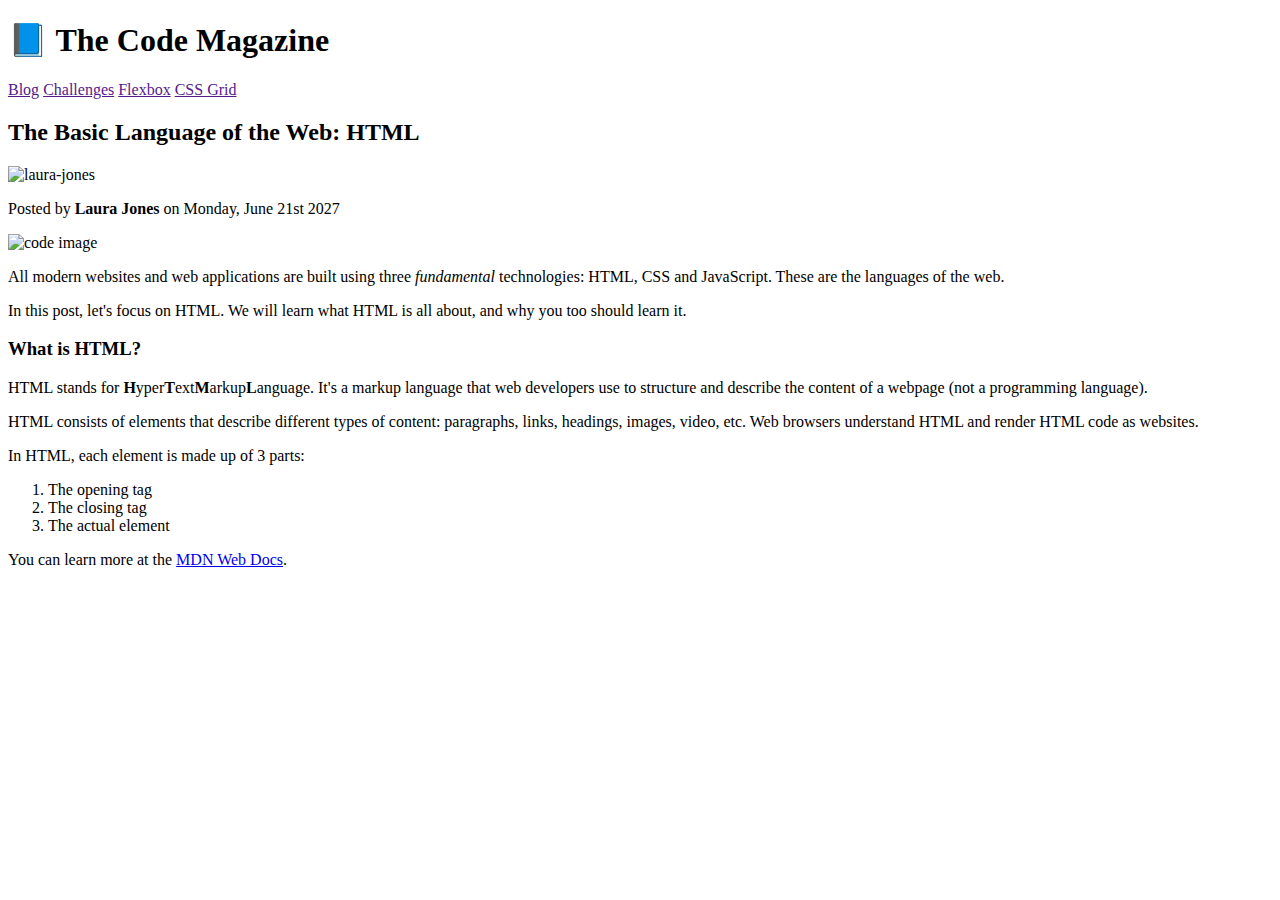
==== starter/02-HTML-Fundamentals/index.html @ 0f4c51b3 "add first outline" ====
<!DOCTYPE html>
<html>
  <head>
    <title>The Basic Language of the Web: HTML</title>
  </head>
  <body>
    <h1>📘 The Code Magazine</h1>
    <a href="">Blog</a>
    <a href="">Challenges</a>
    <a href="">Flexbox</a>
    <a href="">CSS Grid</a>
    <h2>The Basic Language of the Web: HTML</h2>
    <img src="./laura-jones.jpg" alt="laura-jones" />
    <p>Posted by <strong>Laura Jones</strong> on Monday, June 21st 2027</p>
    <img src="./post-img.jpg" alt="code image" />
    <p>
      All modern websites and web applications are built using three
      <em>fundamental</em>
      technologies: HTML, CSS and JavaScript. These are the languages of the
      web.
    </p>
    <p>
      In this post, let's focus on HTML. We will learn what HTML is all about,
      and why you too should learn it.
    </p>
    <h3>What is HTML?</h3>
    <p>
      HTML stands for
      <strong>H</strong
      >yper<strong>T</strong>ext<strong>M</strong>arkup<strong>L</strong>anguage.
      It's a markup language that web developers use to structure and describe
      the content of a webpage (not a programming language).
    </p>
    <p>
      HTML consists of elements that describe different types of content:
      paragraphs, links, headings, images, video, etc. Web browsers understand
      HTML and render HTML code as websites.
    </p>
    <p>In HTML, each element is made up of 3 parts:</p>
    <ol>
      <li>The opening tag</li>
      <li>The closing tag</li>
      <li>The actual element</li>
    </ol>
    <p>
      You can learn more at the
      <a href="https://developer.mozilla.org/en-US/">MDN Web Docs</a>.
    </p>
  </body>
</html>
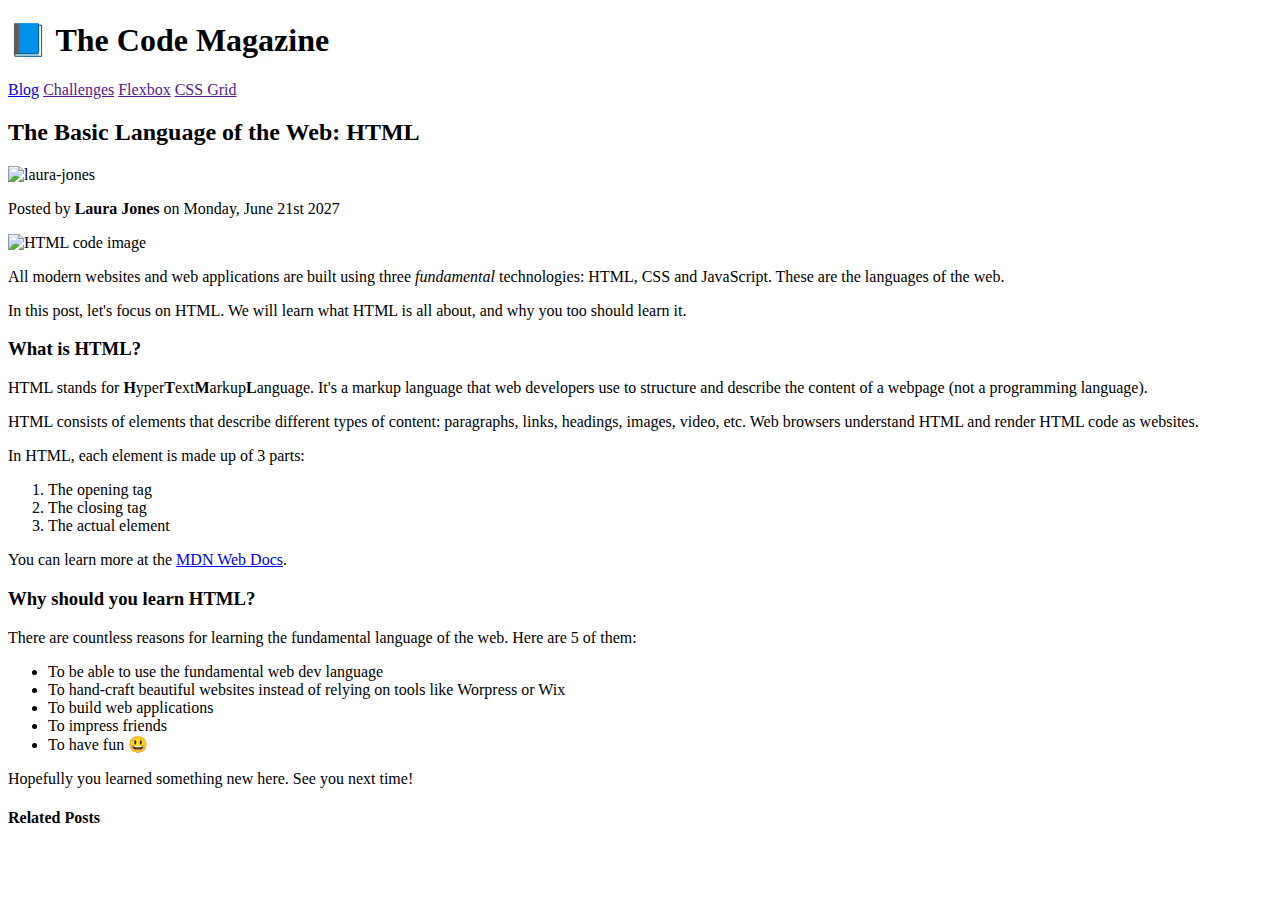
==== commit 74bbe33c: "add list structure and blog page" ====
--- a/starter/02-HTML-Fundamentals/index.html
+++ b/starter/02-HTML-Fundamentals/index.html
@@ -1,18 +1,19 @@
 <!DOCTYPE html>
-<html>
+<html lang="en">
   <head>
+    <meta charset="UTF-8" />
     <title>The Basic Language of the Web: HTML</title>
   </head>
   <body>
     <h1>📘 The Code Magazine</h1>
-    <a href="">Blog</a>
+    <a href="./blog.html">Blog</a>
     <a href="">Challenges</a>
     <a href="">Flexbox</a>
     <a href="">CSS Grid</a>
     <h2>The Basic Language of the Web: HTML</h2>
-    <img src="./laura-jones.jpg" alt="laura-jones" />
+    <img src="./laura-jones.jpg" alt="laura-jones" width="50" />
     <p>Posted by <strong>Laura Jones</strong> on Monday, June 21st 2027</p>
-    <img src="./post-img.jpg" alt="code image" />
+    <img src="./post-img.jpg" alt="HTML code image" width="500" />
     <p>
       All modern websites and web applications are built using three
       <em>fundamental</em>
@@ -44,7 +45,26 @@
     </ol>
     <p>
       You can learn more at the
-      <a href="https://developer.mozilla.org/en-US/">MDN Web Docs</a>.
+      <a href="https://developer.mozilla.org/en-US/" target="_blank"
+        >MDN Web Docs</a
+      >.
     </p>
+    <h3>Why should you learn HTML?</h3>
+    <p>
+      There are countless reasons for learning the fundamental language of the
+      web. Here are 5 of them:
+    </p>
+    <ul>
+      <li>To be able to use the fundamental web dev language</li>
+      <li>
+        To hand-craft beautiful websites instead of relying on tools like
+        Worpress or Wix
+      </li>
+      <li>To build web applications</li>
+      <li>To impress friends</li>
+      <li>To have fun 😃</li>
+    </ul>
+    <p>Hopefully you learned something new here. See you next time!</p>
+    <h4>Related Posts</h4>
   </body>
 </html>
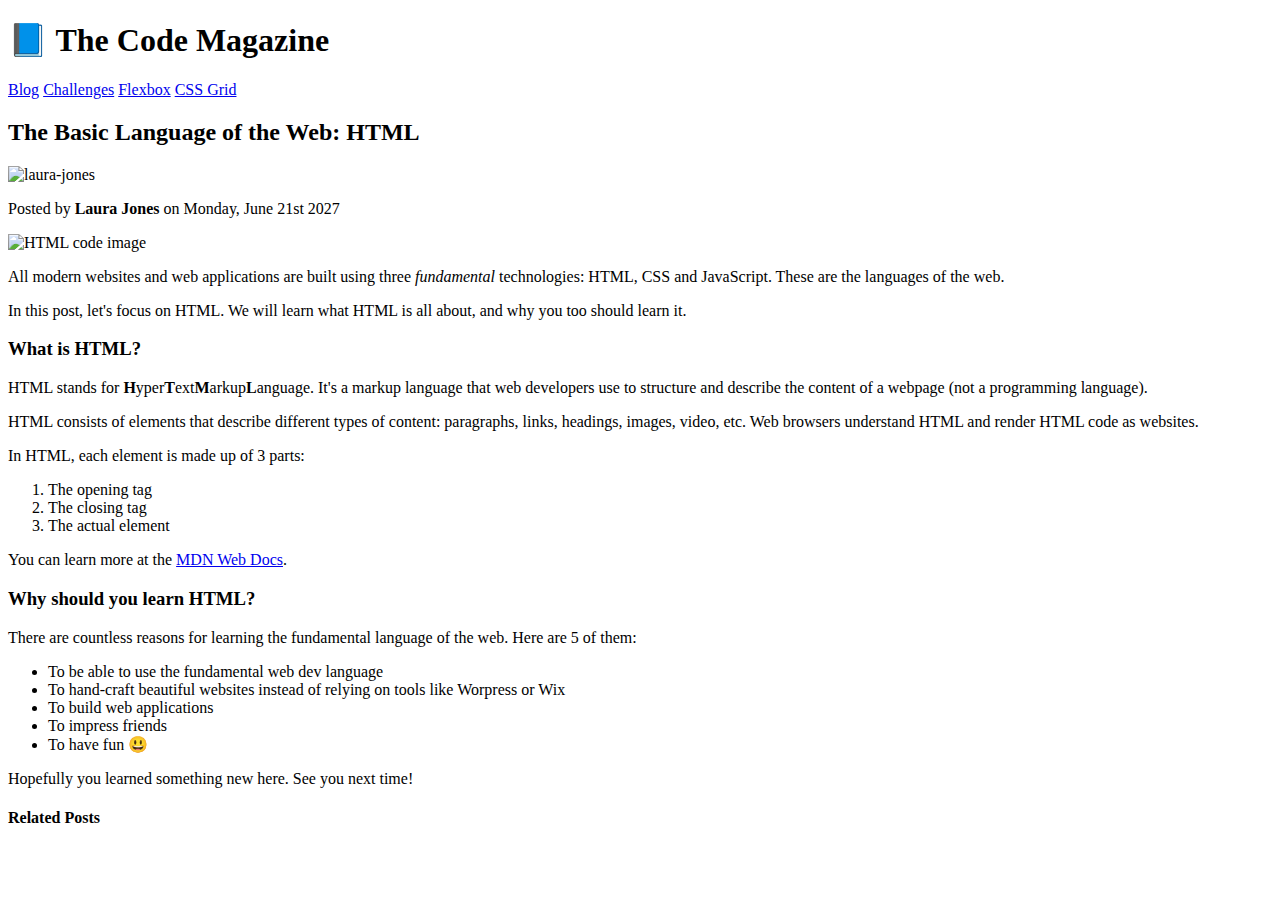
==== commit 4944d07f: "adjust anchor tags" ====
--- a/starter/02-HTML-Fundamentals/index.html
+++ b/starter/02-HTML-Fundamentals/index.html
@@ -7,9 +7,9 @@
   <body>
     <h1>📘 The Code Magazine</h1>
     <a href="./blog.html">Blog</a>
-    <a href="">Challenges</a>
-    <a href="">Flexbox</a>
-    <a href="">CSS Grid</a>
+    <a href="#">Challenges</a>
+    <a href="#">Flexbox</a>
+    <a href="#">CSS Grid</a>
     <h2>The Basic Language of the Web: HTML</h2>
     <img src="./laura-jones.jpg" alt="laura-jones" width="50" />
     <p>Posted by <strong>Laura Jones</strong> on Monday, June 21st 2027</p>
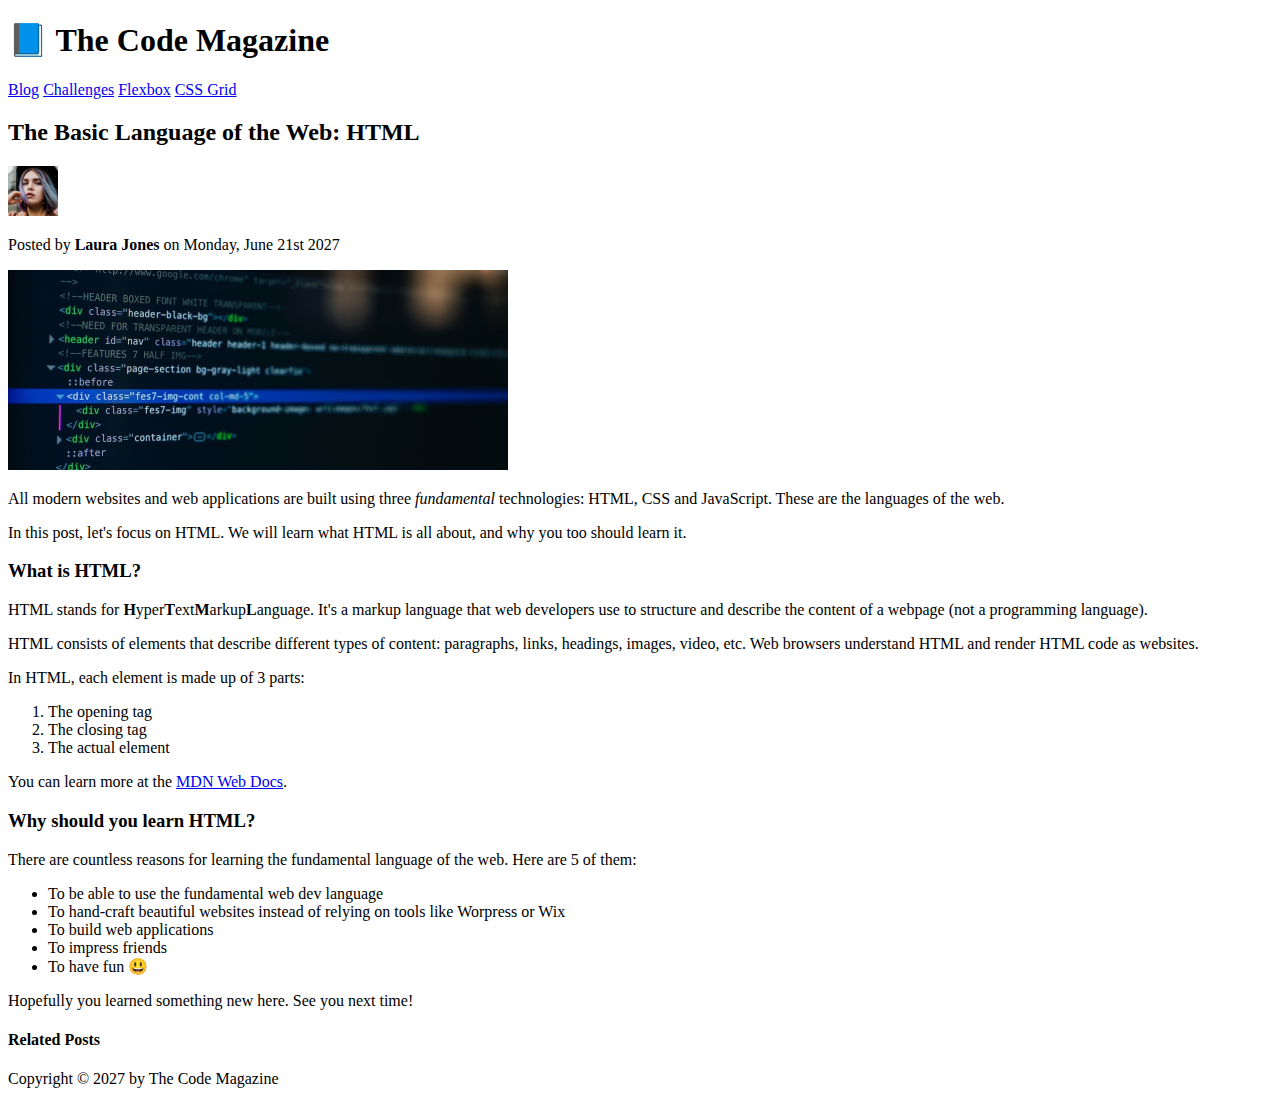
==== commit ca6688cf: "add images directory" ====
--- a/starter/02-HTML-Fundamentals/index.html
+++ b/starter/02-HTML-Fundamentals/index.html
@@ -5,66 +5,77 @@
     <title>The Basic Language of the Web: HTML</title>
   </head>
   <body>
-    <h1>📘 The Code Magazine</h1>
-    <a href="./blog.html">Blog</a>
-    <a href="#">Challenges</a>
-    <a href="#">Flexbox</a>
-    <a href="#">CSS Grid</a>
-    <h2>The Basic Language of the Web: HTML</h2>
-    <img src="./laura-jones.jpg" alt="laura-jones" width="50" />
-    <p>Posted by <strong>Laura Jones</strong> on Monday, June 21st 2027</p>
-    <img src="./post-img.jpg" alt="HTML code image" width="500" />
-    <p>
-      All modern websites and web applications are built using three
-      <em>fundamental</em>
-      technologies: HTML, CSS and JavaScript. These are the languages of the
-      web.
-    </p>
-    <p>
-      In this post, let's focus on HTML. We will learn what HTML is all about,
-      and why you too should learn it.
-    </p>
-    <h3>What is HTML?</h3>
-    <p>
-      HTML stands for
-      <strong>H</strong
-      >yper<strong>T</strong>ext<strong>M</strong>arkup<strong>L</strong>anguage.
-      It's a markup language that web developers use to structure and describe
-      the content of a webpage (not a programming language).
-    </p>
-    <p>
-      HTML consists of elements that describe different types of content:
-      paragraphs, links, headings, images, video, etc. Web browsers understand
-      HTML and render HTML code as websites.
-    </p>
-    <p>In HTML, each element is made up of 3 parts:</p>
-    <ol>
-      <li>The opening tag</li>
-      <li>The closing tag</li>
-      <li>The actual element</li>
-    </ol>
-    <p>
-      You can learn more at the
-      <a href="https://developer.mozilla.org/en-US/" target="_blank"
-        >MDN Web Docs</a
-      >.
-    </p>
-    <h3>Why should you learn HTML?</h3>
-    <p>
-      There are countless reasons for learning the fundamental language of the
-      web. Here are 5 of them:
-    </p>
-    <ul>
-      <li>To be able to use the fundamental web dev language</li>
-      <li>
-        To hand-craft beautiful websites instead of relying on tools like
-        Worpress or Wix
-      </li>
-      <li>To build web applications</li>
-      <li>To impress friends</li>
-      <li>To have fun 😃</li>
-    </ul>
-    <p>Hopefully you learned something new here. See you next time!</p>
-    <h4>Related Posts</h4>
+    <header>
+      <h1>📘 The Code Magazine</h1>
+      <nav>
+        <a href="./blog.html">Blog</a>
+        <a href="#">Challenges</a>
+        <a href="#">Flexbox</a>
+        <a href="#">CSS Grid</a>
+      </nav>
+    </header>
+
+    <article>
+      <header>
+        <h2>The Basic Language of the Web: HTML</h2>
+
+        <img src="./images/laura-jones.jpg" alt="laura-jones" width="50" />
+        <p>Posted by <strong>Laura Jones</strong> on Monday, June 21st 2027</p>
+        <img src="./images/post-img.jpg" alt="HTML code image" width="500" />
+      </header>
+      <p>
+        All modern websites and web applications are built using three
+        <em>fundamental</em>
+        technologies: HTML, CSS and JavaScript. These are the languages of the
+        web.
+      </p>
+      <p>
+        In this post, let's focus on HTML. We will learn what HTML is all about,
+        and why you too should learn it.
+      </p>
+      <h3>What is HTML?</h3>
+      <p>
+        HTML stands for
+        <strong>H</strong
+        >yper<strong>T</strong>ext<strong>M</strong>arkup<strong>L</strong>anguage.
+        It's a markup language that web developers use to structure and describe
+        the content of a webpage (not a programming language).
+      </p>
+      <p>
+        HTML consists of elements that describe different types of content:
+        paragraphs, links, headings, images, video, etc. Web browsers understand
+        HTML and render HTML code as websites.
+      </p>
+      <p>In HTML, each element is made up of 3 parts:</p>
+      <ol>
+        <li>The opening tag</li>
+        <li>The closing tag</li>
+        <li>The actual element</li>
+      </ol>
+      <p>
+        You can learn more at the
+        <a href="https://developer.mozilla.org/en-US/" target="_blank"
+          >MDN Web Docs</a
+        >.
+      </p>
+      <h3>Why should you learn HTML?</h3>
+      <p>
+        There are countless reasons for learning the fundamental language of the
+        web. Here are 5 of them:
+      </p>
+      <ul>
+        <li>To be able to use the fundamental web dev language</li>
+        <li>
+          To hand-craft beautiful websites instead of relying on tools like
+          Worpress or Wix
+        </li>
+        <li>To build web applications</li>
+        <li>To impress friends</li>
+        <li>To have fun 😃</li>
+      </ul>
+      <p>Hopefully you learned something new here. See you next time!</p>
+      <h4>Related Posts</h4>
+    </article>
+    <footer>Copyright &copy; 2027 by The Code Magazine</footer>
   </body>
 </html>
